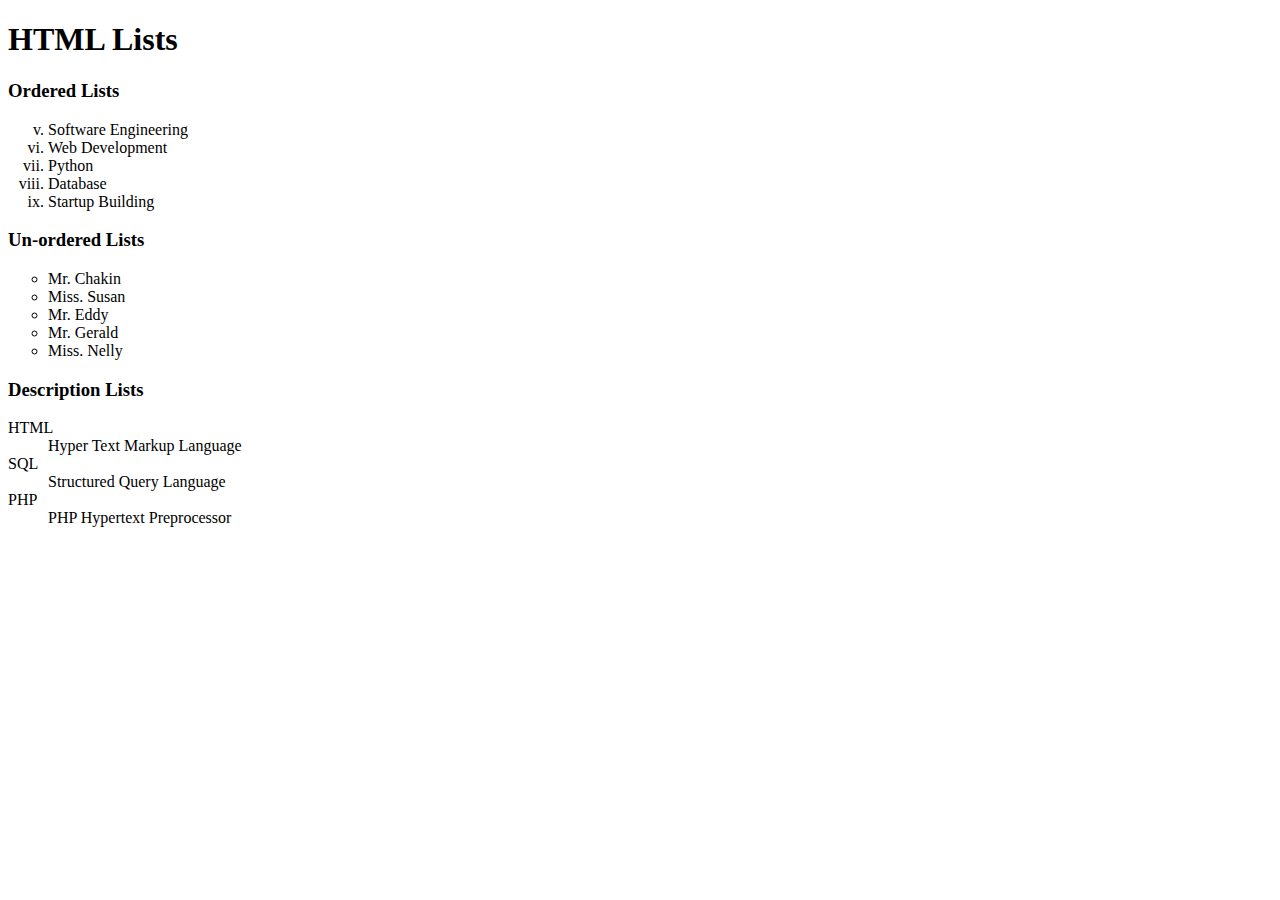
==== Web-Dev/lists.html @ 03504295 "Ordered, Unordered, and description Lists" ====
<!DOCTYPE html>
    <html>
        <head>
            <title>HTML Lists, Images, Tables & Forms</title>
        </head>
        <body>
            <h1>HTML Lists</h1>
            <h3>Ordered Lists</h3>
            <ol type="i" start="5">
                <li>Software Engineering</li>
                <li>Web Development</li>
                <li>Python</li>
                <li>Database</li>
                <li>Startup Building</li>
            </ol>
            <h3>Un-ordered Lists</h3>
            <ul type="circle">
                <li>Mr. Chakin</li>
                <li>Miss. Susan</li>
                <li>Mr. Eddy</li>
                <li>Mr. Gerald</li>
                <li>Miss. Nelly</li>
            </ul>
            <h3>Description Lists</h3>
            <dl>
                <dt>HTML</dt>
                <dd>Hyper Text Markup Language</dd>
                <dt>SQL</dt>
                <dd>Structured Query Language</dd>
                <dt>PHP</dt>
                <dd>PHP Hypertext Preprocessor</dd>
            </dl>
        </body>
    </html>
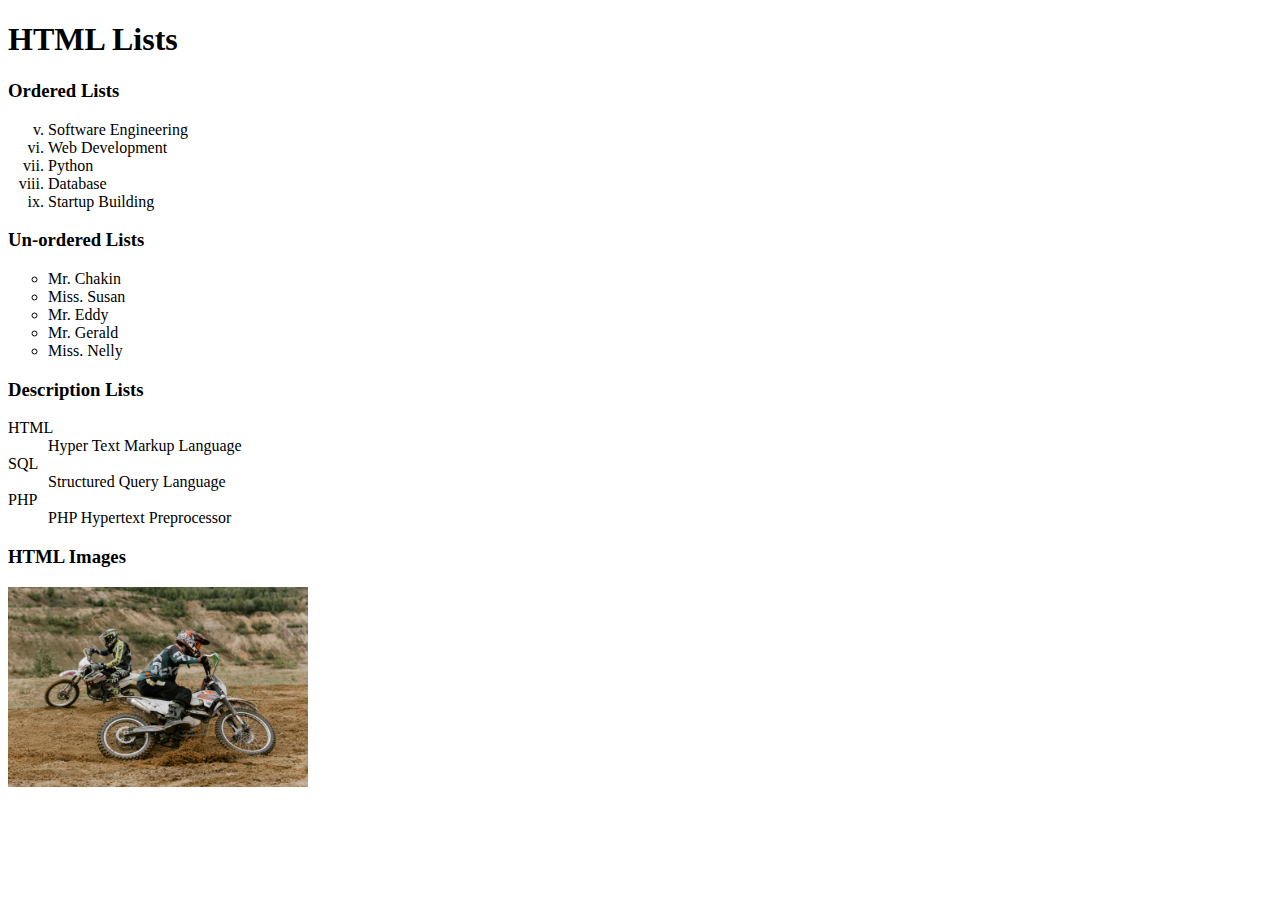
==== commit 6ab5255a: "lists, images, tables and forms" ====
--- a/Web-Dev/lists.html
+++ b/Web-Dev/lists.html
@@ -30,5 +30,7 @@
                 <dt>PHP</dt>
                 <dd>PHP Hypertext Preprocessor</dd>
             </dl>
+            <h3>HTML Images</h3>
+            <img src="pexels-cottonbro-5803622.jpg" alt="dirt bike img" width="300" height="200">
         </body>
     </html>
